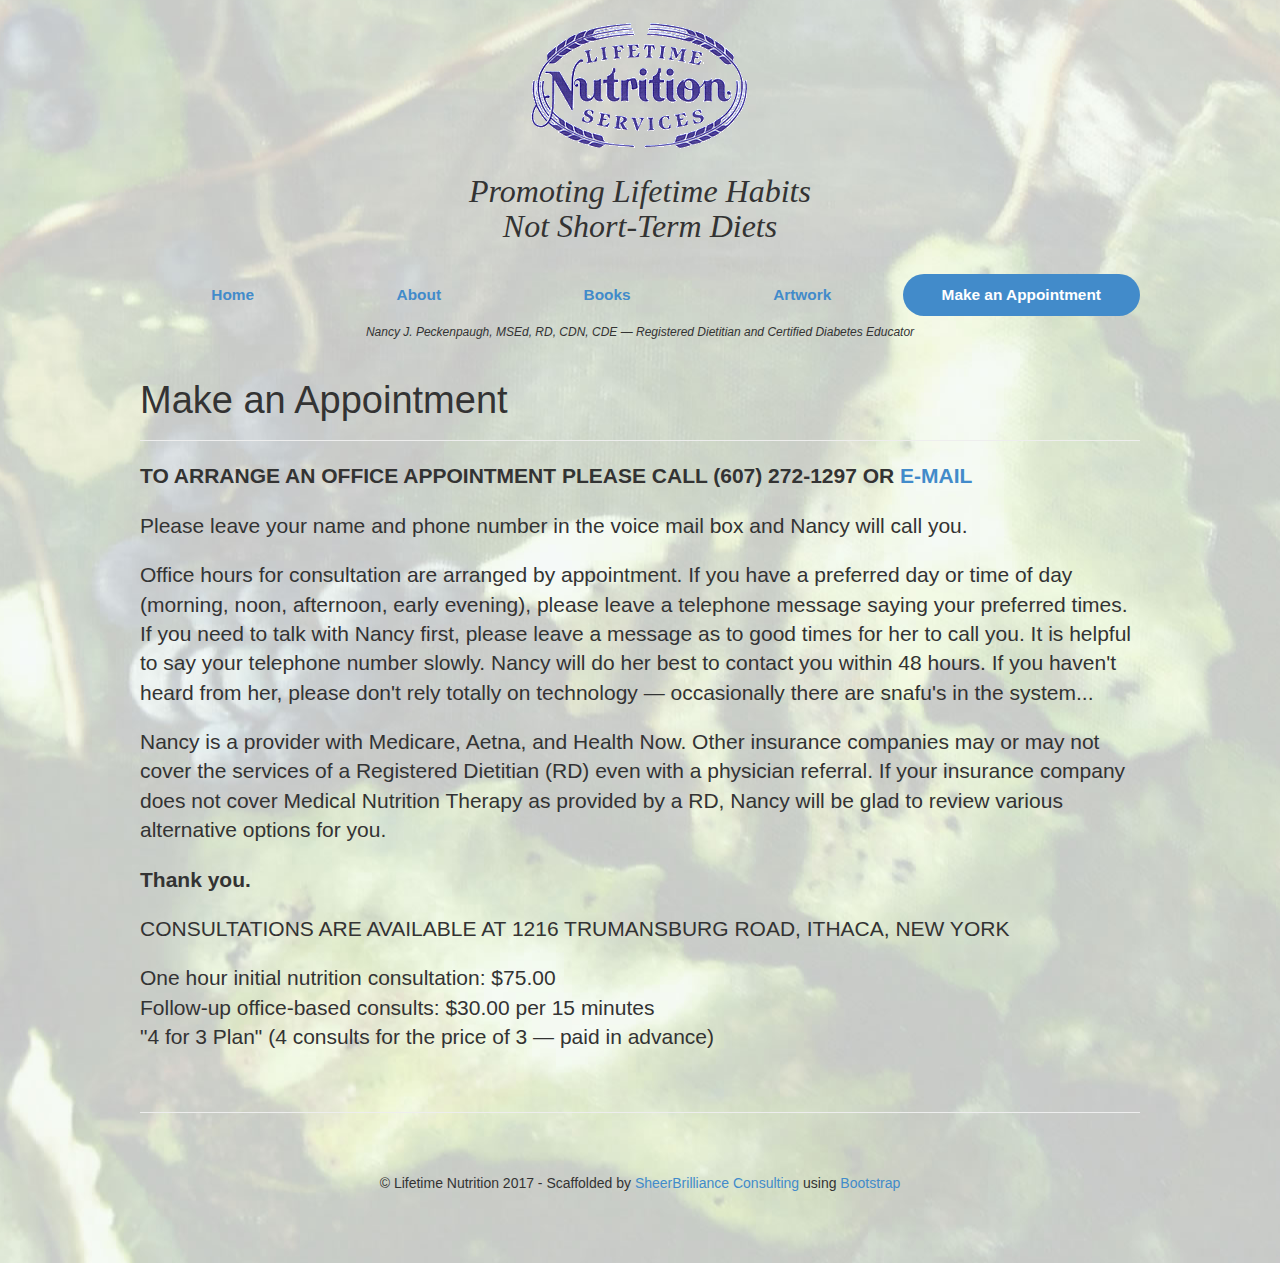
==== appointments.html @ de53b4eb "Added static site content" ====
<!DOCTYPE html>
<html lang="en">
  <head>
    <meta charset="utf-8">
    <title>Artwork, Prints, &amp; Note Cards &middot; Lifetime Nutrition Services</title>
    <meta name="viewport" content="width=device-width, initial-scale=1.0">
    <meta name="description" content="">
    <meta name="author" content="">

    <!-- Le styles -->
    <link href="assets/css/bootstrap.css" rel="stylesheet">
    <!-- <link href="assets/css/bootstrap-lightbox.css" rel="stylesheet"> -->
    <link href="assets/css/lightbox.css" rel="stylesheet">
    <style type="text/css">
      body {
        padding-top: 20px;
        padding-bottom: 60px;
      }

      /* Custom container */
      .container {
        margin: 0 auto;
        max-width: 1000px;
      }
      .container > hr {
        margin: 60px 0;
      }

      /* Main marketing message and sign up button */
      .jumbotron {
        margin: 80px 0;
        text-align: center;
      }
      .jumbotron h1 {
        font-size: 75px;
        line-height: 1;
      }
      .jumbotron .lead {
        font-size: 24px;
        line-height: 1.25;
      }
      .jumbotron .btn {
        font-size: 21px;
        padding: 14px 24px;
      }

      /* Supporting marketing content */
      .marketing {
        margin: 60px 0;
      }
      .marketing p + h4 {
        margin-top: 28px;
      }


      /* Customize the navbar links to be fill the entire space of the .navbar */
      .navbar .navbar-inner {
        padding: 0;
      }
      .navbar .nav {
        margin: 0;
        display: table;
        width: 100%;
      }
      .navbar .nav li {
        display: table-cell;
        width: 1%;
        float: none;
      }
      .navbar .nav li a {
        font-weight: bold;
        text-align: center;
        border-left: 1px solid rgba(255,255,255,.75);
        border-right: 1px solid rgba(0,0,0,.1);
      }
      .navbar .nav li:first-child a {
        border-left: 0;
        border-radius: 3px 0 0 3px;
      }
      .navbar .nav li:last-child a {
        border-right: 0;
        border-radius: 0 3px 3px 0;
      }
    </style>

    <!-- HTML5 shim, for IE6-8 support of HTML5 elements -->
    <!--[if lt IE 9]>
      <script src="../assets/js/html5shiv.js"></script>
    <![endif]-->

    <!-- Fav and touch icons -->
    <link rel="apple-touch-icon-precomposed" sizes="144x144" href="../assets/ico/apple-touch-icon-144-precomposed.png">
    <link rel="apple-touch-icon-precomposed" sizes="114x114" href="../assets/ico/apple-touch-icon-114-precomposed.png">
      <link rel="apple-touch-icon-precomposed" sizes="72x72" href="../assets/ico/apple-touch-icon-72-precomposed.png">
                    <link rel="apple-touch-icon-precomposed" href="../assets/ico/apple-touch-icon-57-precomposed.png">
                                   <link rel="shortcut icon" href="../assets/ico/favicon.png">
  </head>

  <body>

    <div class="container">

      <div class="masthead">
        <div class="text-center" style="padding-bottom: 20px;">
          <img src="assets/images/logo.gif" title="Lifetime Nutrition Services">
          <h2 class="baskerville">
            <em>Promoting Lifetime Habits<br />
            Not Short-Term Diets</em>
          </h2>
        </div>
            <div class="container">
              <ul class="nav nav-pills nav-justified">
                <li><a href="index.html">Home</a></li>
                <li><a href="about.html">About</a></li>
                <li><a href="books.html">Books</a></li>
                <li><a href="artwork.html">Artwork</a></li>
                <li class="active"><a href="appointments.html">Make an Appointment</a></li>
              </ul>
            </div>
        <h6 class="text-center muted"><em>Nancy J. Peckenpaugh, MSEd, RD, CDN, CDE &mdash; Registered Dietitian and Certified Diabetes Educator</em></h4>
      </div>

      <div class="page-header">
        <h1>Make an Appointment</h1>
      </div>
      
      <div>
        <p class="lead"><strong>TO ARRANGE AN OFFICE APPOINTMENT PLEASE CALL (607) 272-1297 OR <a href="mailto:nancy@lifetimenutrition.net">E-MAIL</a></strong></p>
        <p class="lead">Please leave your name and phone number in the voice mail box and Nancy will call you.</p>


        <p class="lead">Office hours for consultation are arranged by appointment. If you have a preferred day or time of day (morning, noon, afternoon, early evening), please leave a telephone message saying your preferred times. If you need to talk with Nancy first, please leave a message as to good times for her to call you. It is helpful to say your telephone number slowly. Nancy will do her best to contact you within 48 hours. If you haven't heard from her, please don't rely totally on technology &mdash; occasionally there are snafu's in the system...</p>
        
        <p class="lead">Nancy is a provider with Medicare, Aetna, and Health Now. Other insurance companies may or may not cover the services of a Registered Dietitian (RD) even with a physician referral. If your insurance company does not cover Medical Nutrition Therapy as provided by a RD, Nancy will be glad to review various alternative options for you.</p>

        <p class="lead"><strong>Thank you.</strong></p>
        
        <p class="lead">CONSULTATIONS ARE AVAILABLE AT 1216 TRUMANSBURG ROAD, ITHACA, NEW YORK</p>
        
        <p class="lead">One hour initial nutrition consultation: $75.00<br />
        Follow-up office-based consults: $30.00 per 15 minutes<br />
        &quot;4 for 3 Plan&quot; (4 consults for the price of 3 &mdash; paid in advance)</p>
      </div>
      

      <hr>

      <div class="footer">
        <p class="text-center">&copy; Lifetime Nutrition 2017 - Scaffolded by <a href="http://www.sheerbrilliance.com/" target="_blank">SheerBrilliance Consulting</a> using <a href="http://getbootstrap.com/" target="_blank">Bootstrap</a></p>
      </div>

    </div> <!-- /container -->

    <!-- Le javascript
    ================================================== -->
    <!-- Placed at the end of the document so the pages load faster -->
    <script src="assets/js/jquery-2.0.3.js"></script>
    <script src="assets/js/bootstrap.js"></script>
    <!-- <script src="assets/js/bootstrap-lightbox.js"></script> -->
    <script src="assets/js/lightbox-2.6.min.js"></script>
    <script src="assets/js/holder.js"></script>

  </body>
</html>
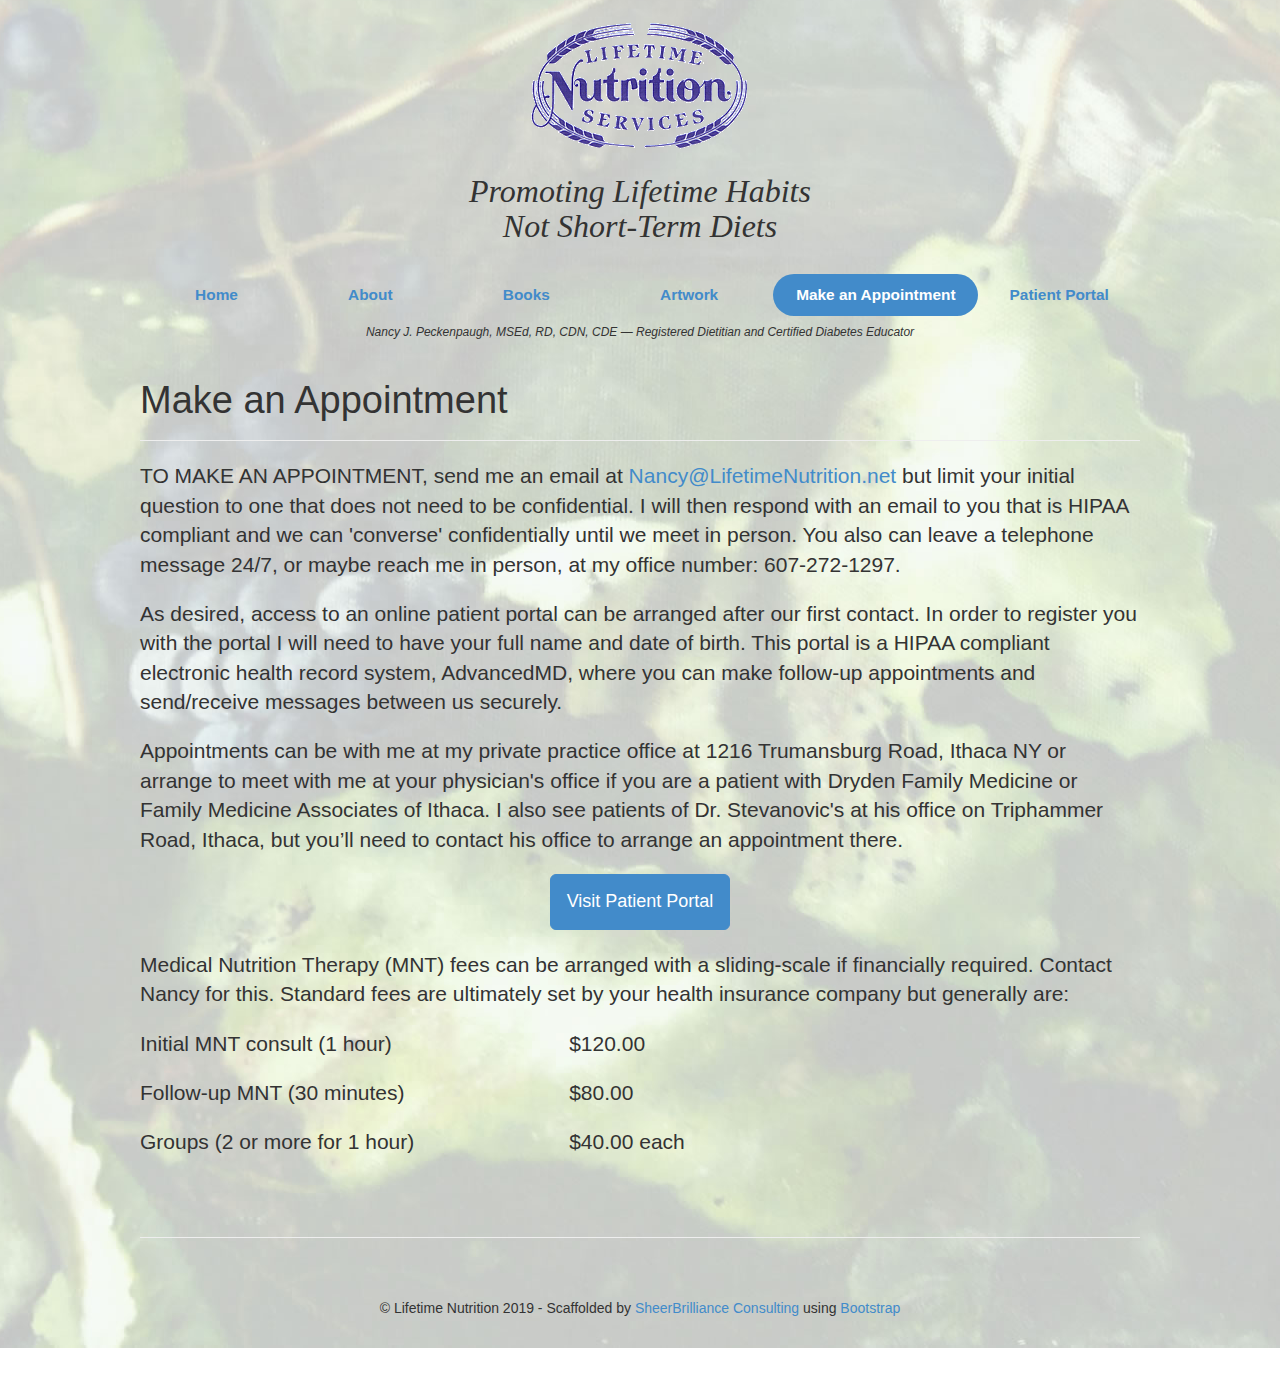
==== commit a58ddd51: "Updated index.html and appointments.html" ====
--- a/appointments.html
+++ b/appointments.html
@@ -115,6 +115,7 @@
                 <li><a href="books.html">Books</a></li>
                 <li><a href="artwork.html">Artwork</a></li>
                 <li class="active"><a href="appointments.html">Make an Appointment</a></li>
+                <li><a href="https://patientportal.advancedmd.com/account/LogOn?lk=140503" target="_blank">Patient Portal</a></li>
               </ul>
             </div>
         <h6 class="text-center muted"><em>Nancy J. Peckenpaugh, MSEd, RD, CDN, CDE &mdash; Registered Dietitian and Certified Diabetes Educator</em></h4>
@@ -125,28 +126,31 @@
       </div>
       
       <div>
-        <p class="lead"><strong>TO ARRANGE AN OFFICE APPOINTMENT PLEASE CALL (607) 272-1297 OR <a href="mailto:nancy@lifetimenutrition.net">E-MAIL</a></strong></p>
-        <p class="lead">Please leave your name and phone number in the voice mail box and Nancy will call you.</p>
+        <p class="lead">TO MAKE AN APPOINTMENT, send me an email at <a href="mailto:Nancy@LifetimeNutrition.net">Nancy@LifetimeNutrition.net</a> but limit your initial question to one that does not need to be confidential. I will then respond with an email to you that is HIPAA compliant and we can 'converse' confidentially until we meet in person. You also can leave a telephone message 24/7, or maybe reach me in person, at my office number: 607-272-1297.</p>
+        <p class="lead">As desired, access to an online patient portal can be arranged after our first contact. In order to register you with the portal I will need to have your full name and date of birth. This portal is a HIPAA compliant electronic health record system, AdvancedMD, where you can make follow-up appointments and send/receive messages between us securely.</p>
+        <p class="lead">Appointments can be with me at my private practice office at 1216 Trumansburg Road, Ithaca NY or arrange to meet with me at your physician's office if you are a patient with Dryden Family Medicine or Family Medicine Associates of Ithaca. I also see patients of Dr. Stevanovic's at his office on Triphammer Road, Ithaca, but you’ll need to contact his office to arrange an appointment there.</p>
+        <p class="lead text-center"><a class="btn btn-large btn-primary" href="https://patientportal.advancedmd.com/account/LogOn?lk=140503" target="_blank">Visit Patient Portal</a></p>
+        <p class="lead">Medical Nutrition Therapy (MNT) fees can be arranged with a sliding-scale if financially required. Contact Nancy for this. Standard fees are ultimately set by your health insurance company but generally are:</p>
+        <dl class="row">
+          <dt class="col-sm-5 lead">Initial MNT consult (1 hour)</dt>
+          <dd class="col-sm-3 lead">$120.00</dd>
+          
+          <dt class="col-sm-5 lead">Follow-up MNT (30 minutes)</dt>
+          <dd class="col-sm-3 lead">$80.00</dd>
+          
+          <dt class="col-sm-5 lead">Groups (2 or more for 1 hour)</dt>
+          <dd class="col-sm-3 lead">$40.00 each</dd>
+        </dl>
 
 
-        <p class="lead">Office hours for consultation are arranged by appointment. If you have a preferred day or time of day (morning, noon, afternoon, early evening), please leave a telephone message saying your preferred times. If you need to talk with Nancy first, please leave a message as to good times for her to call you. It is helpful to say your telephone number slowly. Nancy will do her best to contact you within 48 hours. If you haven't heard from her, please don't rely totally on technology &mdash; occasionally there are snafu's in the system...</p>
         
-        <p class="lead">Nancy is a provider with Medicare, Aetna, and Health Now. Other insurance companies may or may not cover the services of a Registered Dietitian (RD) even with a physician referral. If your insurance company does not cover Medical Nutrition Therapy as provided by a RD, Nancy will be glad to review various alternative options for you.</p>
-
-        <p class="lead"><strong>Thank you.</strong></p>
-        
-        <p class="lead">CONSULTATIONS ARE AVAILABLE AT 1216 TRUMANSBURG ROAD, ITHACA, NEW YORK</p>
-        
-        <p class="lead">One hour initial nutrition consultation: $75.00<br />
-        Follow-up office-based consults: $30.00 per 15 minutes<br />
-        &quot;4 for 3 Plan&quot; (4 consults for the price of 3 &mdash; paid in advance)</p>
       </div>
       
 
       <hr>
 
       <div class="footer">
-        <p class="text-center">&copy; Lifetime Nutrition 2017 - Scaffolded by <a href="http://www.sheerbrilliance.com/" target="_blank">SheerBrilliance Consulting</a> using <a href="http://getbootstrap.com/" target="_blank">Bootstrap</a></p>
+        <p class="text-center">&copy; Lifetime Nutrition 2019 - Scaffolded by <a href="http://www.sheerbrilliance.com/" target="_blank">SheerBrilliance Consulting</a> using <a href="https://getbootstrap.com/" target="_blank">Bootstrap</a></p>
       </div>
 
     </div> <!-- /container -->
